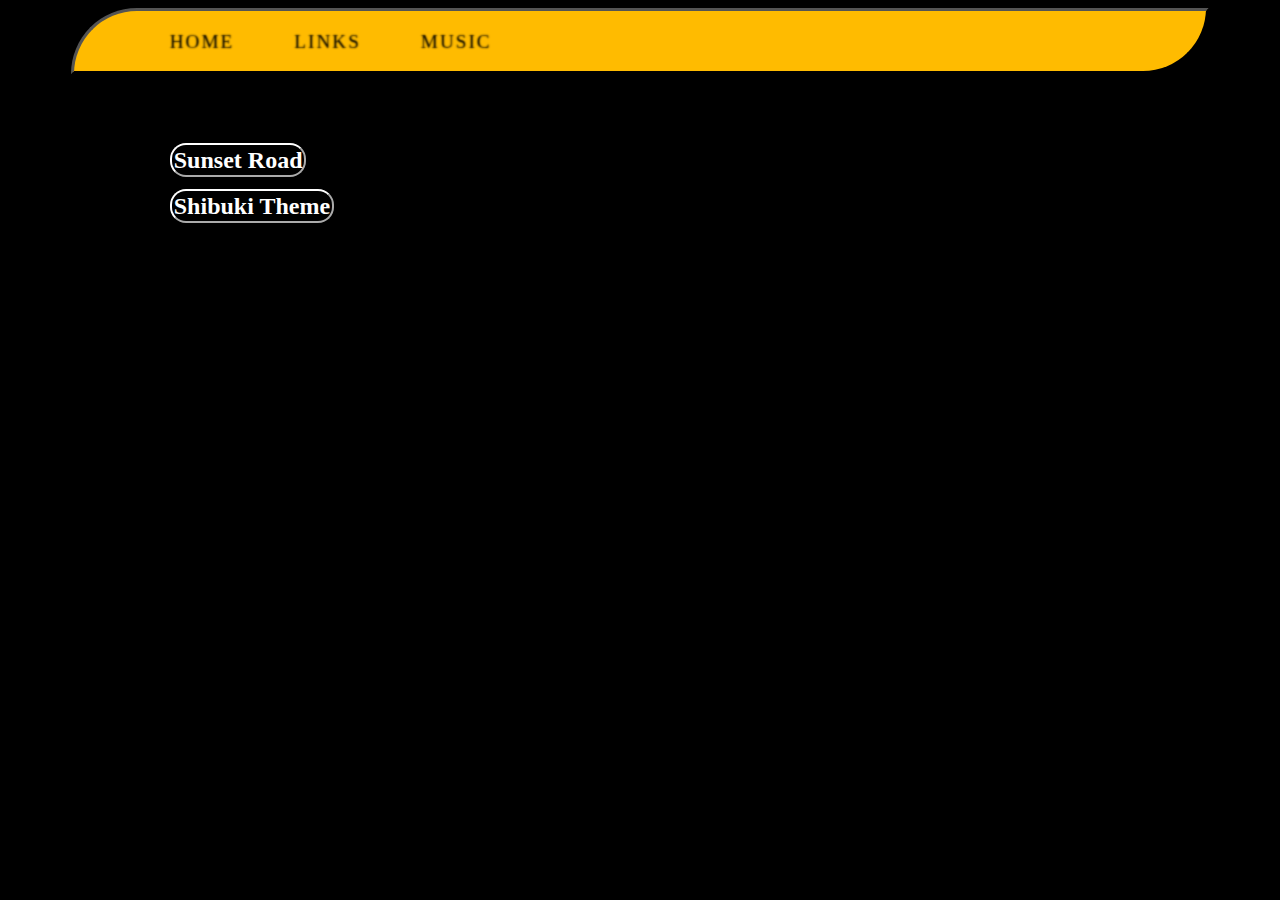
==== docs/links.html @ 8f690362 "redo of Nav" ====
<!DOCTYPE html>
<html lang="en">
<head>
    <meta charset="UTF-8">
    <meta http-equiv="X-UA-Compatible" content="IE=edge">
    <meta name="viewport" content="width=device-width, initial-scale=1.0">
    <title>Links</title>
    <link rel="stylesheet" href="./styles2.css">
</head>
<div class='effect'>
    <nav class="effect">
        <ul>
            <li id='sheet' ><a id='sheet' href='AK1R4S4T0H.github.io/'>Home</a></li>
            <li id='sheet' ><a id='sheet' href='./links.html'>Links</a></li>
            <li id='sheet' ><a id='sheet' href='./music.html'>Music</a></li>
            <li id='sheet' ><a id='sheet' href='#'></a></li>
        </ul>
    </nav>
</div>
<body>
    <section class="grid">
        <h2 class="flow">------------------------------------------------------------------------</h2>
        <h2 class="flow"><a class='nav' href="./reiko/reiko.html">Sunset Road</a></h2>
        <h2 class="flow"><a class="nav" href="https://ak1r4s4t0h.github.io/Shibuki/">Shibuki Theme</a> </h2>
        <h2 class="flow">------------------------------------------------------------------------</h2>
    </section>
</body>
</html>
---- docs/styles2.css ----
body {
  background-color: black;
  animation: hue 60s infinite;
}
h1 {
  align-self: center;
  color: rgb(255, 255, 255);
  font-size: 1.5rem;
  font-family: "Press Start 2P", monospace;
  text-align: center;
  margin-left: auto;
  margin-top: 2%;
  margin-bottom: 2%;
  margin-right: auto;
  max-width: 40rem;
  border: 4px solid rgb(255, 255, 255);
  border-radius: 4.8rem;
  background-image: linear-gradient(rgb(193, 18, 18), rgb(18, 18, 193));
  box-shadow: 5px 5px 5px black;

}
#video {
  margin: 5%;
}
@keyframes hue {
  from{filter:hue-rotate(0deg)}
  to{filter:hue-rotate(360deg)}
}
 #typing {
  text-align: center;
 }
 .nav {
  border: 2px white outset;
  width: 50px;
  max-width: 50px;
  text-decoration: none;
  border-radius: 1rem;
  padding: 2px;
  transition: ease-in-out 200ms;
  color: white;
  text-decoration: none;
  margin: 1%;
 }
 .nav:hover {
  transform: translateX(25%);
  transition: ease-in 200ms;
  box-shadow: 6px -7px 2px #532d2d,
              6px 7px 2px #532d2d,
              -6px 7px 2px #532d2d,
              -6px -7px 2px #532d2d;
  background: transparent;
  color: rgb(255, 255, 255);

 }

















 section {
  margin-left: 5%;
  margin-right: 5%;
  margin-top: 2%;
  margin-bottom: 2%;
  background-color: black;


  box-shadow: 1px 5px 1px #000;

  padding-left: 7%;
  padding-right: 3%;
}
p {
  box-shadow: 1px 5px 1px #000;

  padding-left: 7%;
  padding-right: 3%;
  padding-top: 1%;
  padding-bottom: 1%;
}

nav {
  text-transform:uppercase;
  letter-spacing:0.0343em;
  font-size:1.2em;
  background-color: #FFBB00;
  border: outset black;
  box-shadow: 1px 5px 1px #000;
  border-top-left-radius: 40rem;
  border-bottom-right-radius: 40rem;
  margin-left: 5%;
  margin-right: 5%;
}
a {
  text-decoration: none;
}
nav ul li {
  display:inline-block;
  margin-left:5%;

}
nav ul li a {
  letter-spacing:2px;
  color:#FFFFFF00;
  text-shadow: 1px 1px 2px #000000;
  -webkit-transition:color .2s ease;
  -o-transition:color .2s ease;
  transition:color .2s ease;

  position:relative;
  display:inline-block;

}
.effect ul li a:hover {
  color:#666666;
  transform: scale(1.2);

}
.effect ul li a:hover::after, .effect ul li a:hover::before {
  width:110%;
  left:0;
}
.effect ul li a::after, .effect ul li a::before {
  content:'';
  position:absolute;
  top: 70%;
  border-top-left-radius: 5rem;
  border-bottom-right-radius: 5rem;
  border-bottom-left-radius: 2.4rem;
  overflow:hidden;
  right:0;
  height:5px;
  width:0;
  -webkit-transition:width .3s cubic-bezier(4.29, 4.18, 4.26, 4.83);
  -o-transition:width .3s cubic-bezier(4.29, 4.18, 4.26, 4.83);
  transition:width .3s cubic-bezier(4.29, 4.18, 4.26, 4.83);
}
.effect ul li a::before {
  -webkit-transition:width .4s cubic-bezier(0.51, 0.18, 0, 0.88) .1s;
  -o-transition:width .4s cubic-bezier(0.51, 0.18, 0, 0.88) .1s;
  transition:width .4s cubic-bezier(0.51, 0.18, 0, 0.88) .1s;
  background:#FF0000;
}
.effect ul li a::after {
  -webkit-transition:width .3s cubic-bezier(0.29, 0.18, 0.26, 0.83);
  -o-transition:width .3s cubic-bezier(0.29, 0.18, 0.26, 0.83);
  transition:width .3s cubic-bezier(0.29, 0.18, 0.26, 0.83);
  background:#000000;
}
.effect ul li a.active:after {
  background-color:#FFFFFF;
  width:130%;
}
.effect ul li a.active:before {
  z-index:2;
}
a {
  text-decoration: none;
}
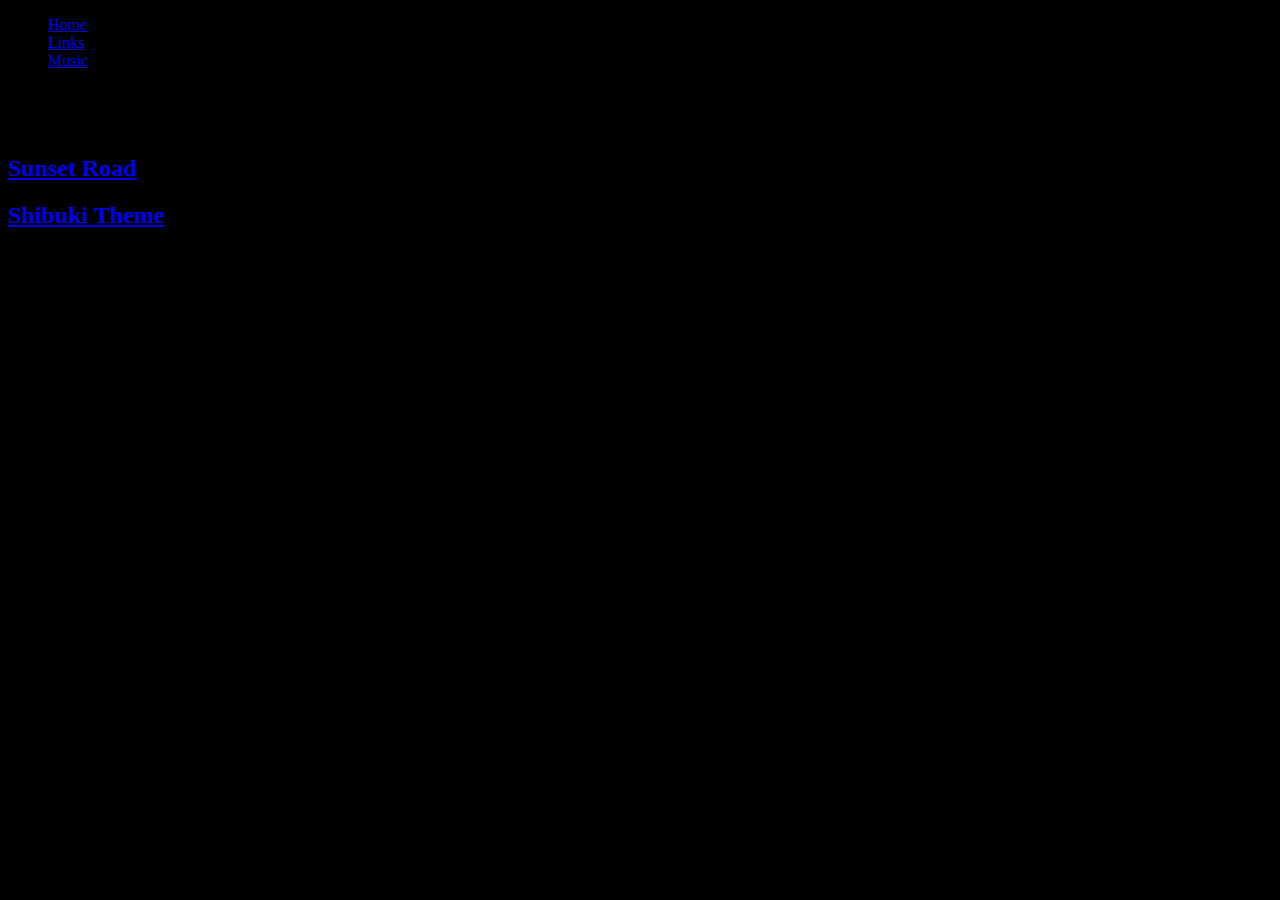
==== commit 2d4adefd: "fix" ====
--- a/docs/links.html
+++ b/docs/links.html
@@ -6,18 +6,21 @@
     <meta name="viewport" content="width=device-width, initial-scale=1.0">
     <title>Links</title>
     <link rel="stylesheet" href="./styles2.css">
+    
 </head>
-<div class='effect'>
-    <nav class="effect">
-        <ul>
-            <li id='sheet' ><a id='sheet' href='AK1R4S4T0H.github.io/'>Home</a></li>
-            <li id='sheet' ><a id='sheet' href='./links.html'>Links</a></li>
-            <li id='sheet' ><a id='sheet' href='./music.html'>Music</a></li>
-            <li id='sheet' ><a id='sheet' href='#'></a></li>
-        </ul>
-    </nav>
-</div>
+
+
 <body>
+    <div class='effect'>
+        <nav class="effect">
+            <ul>
+                <li id='sheet' ><a id='sheet' href='AK1R4S4T0H.github.io/'>Home</a></li>
+                <li id='sheet' ><a id='sheet' href='./links.html'>Links</a></li>
+                <li id='sheet' ><a id='sheet' href='./music.html'>Music</a></li>
+                <li id='sheet' ><a id='sheet' href='#'></a></li>
+            </ul>
+        </nav>
+    </div>
     <section class="grid">
         <h2 class="flow">------------------------------------------------------------------------</h2>
         <h2 class="flow"><a class='nav' href="./reiko/reiko.html">Sunset Road</a></h2>
--- a/docs/styles2.css
+++ b/docs/styles2.css
@@ -28,45 +28,6 @@
 }
  #typing {
   text-align: center;
- }
- .nav {
-  border: 2px white outset;
-  width: 50px;
-  max-width: 50px;
-  text-decoration: none;
-  border-radius: 1rem;
-  padding: 2px;
-  transition: ease-in-out 200ms;
-  color: white;
-  text-decoration: none;
-  margin: 1%;
- }
- .nav:hover {
-  transform: translateX(25%);
-  transition: ease-in 200ms;
-  box-shadow: 6px -7px 2px #532d2d,
-              6px 7px 2px #532d2d,
-              -6px 7px 2px #532d2d,
-              -6px -7px 2px #532d2d;
-  background: transparent;
-  color: rgb(255, 255, 255);
-
- }
-
-
-
-
-
-
-
-
-
-
-
-
-
-
-
 
 
  section {
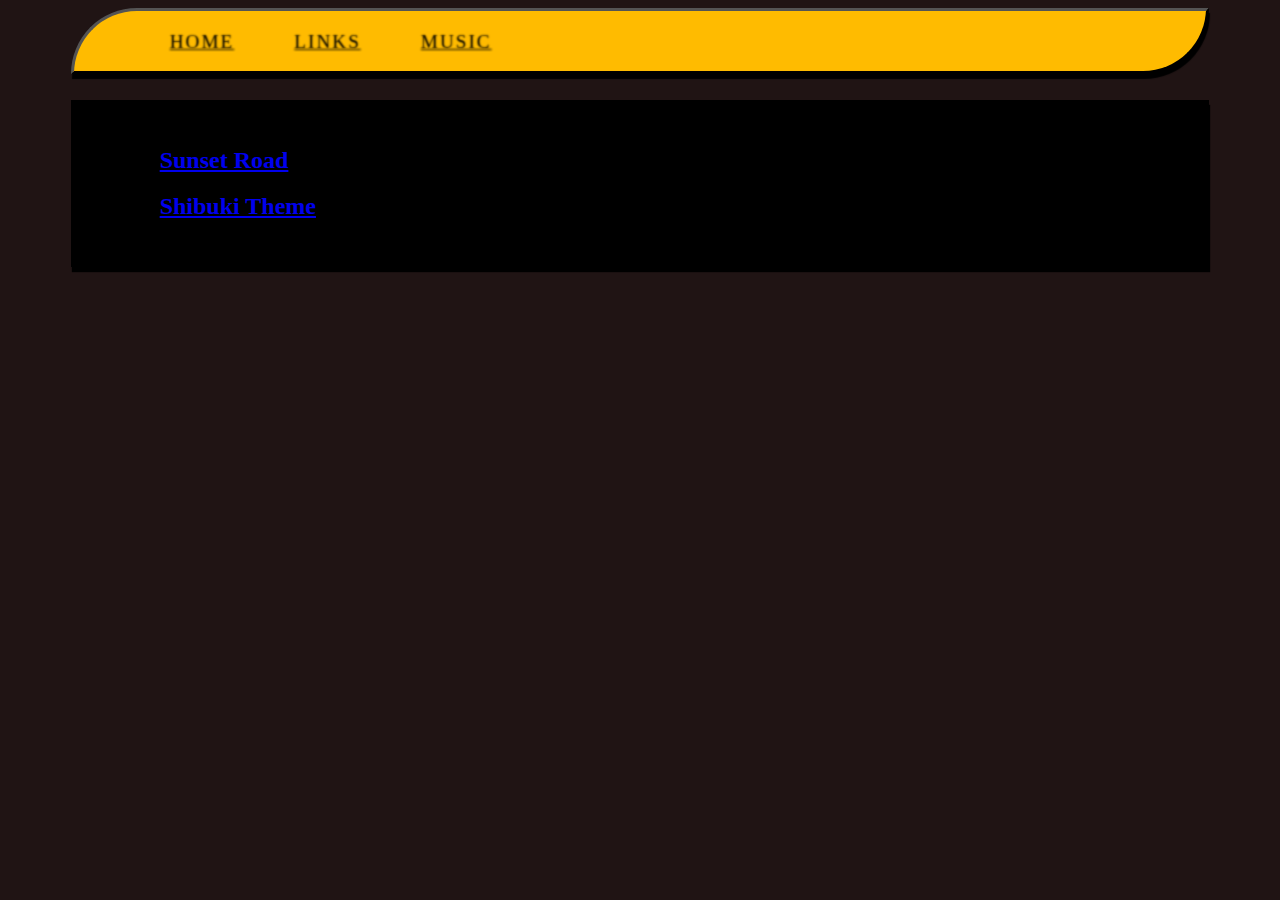
==== commit a714947d: "fixes" ====
--- a/docs/links.html
+++ b/docs/links.html
@@ -5,8 +5,8 @@
     <meta http-equiv="X-UA-Compatible" content="IE=edge">
     <meta name="viewport" content="width=device-width, initial-scale=1.0">
     <title>Links</title>
-    <link rel="stylesheet" href="./styles2.css">
-    
+    <link rel="stylesheet" href="./css/styles.css">
+
 </head>
 
 
--- a/docs/css/styles.css
+++ b/docs/css/styles.css
@@ -0,0 +1,128 @@
+body {
+  background-color: rgb(32, 20, 20);
+  animation: hue 60s infinite;
+}
+h1 {
+  align-self: center;
+  color: rgb(255, 255, 255);
+  font-size: 1.5rem;
+  font-family: "Press Start 2P", monospace;
+  text-align: center;
+  margin-left: auto;
+  margin-top: 2%;
+  margin-bottom: 2%;
+  margin-right: auto;
+  max-width: 40rem;
+  border: 4px solid rgb(255, 255, 255);
+  border-radius: 4.8rem;
+  background-image: linear-gradient(rgb(193, 18, 18), rgb(18, 18, 193));
+  box-shadow: 5px 5px 5px black;
+
+}
+#video {
+  margin: 5%;
+}
+@keyframes hue {
+  from{filter:hue-rotate(0deg)}
+  to{filter:hue-rotate(360deg)}
+}
+ #typing {
+  text-align: center;
+
+}
+
+ section {
+  margin-left: 5%;
+  margin-right: 5%;
+  margin-top: 2%;
+  margin-bottom: 2%;
+  background-color: black;
+
+
+  box-shadow: 1px 5px 1px #000;
+
+  padding-left: 7%;
+  padding-right: 3%;
+}
+p {
+  box-shadow: 1px 5px 1px #000;
+
+  padding-left: 7%;
+  padding-right: 3%;
+  padding-top: 1%;
+  padding-bottom: 1%;
+}
+
+nav {
+  text-transform:uppercase;
+  letter-spacing:0.0343em;
+  font-size:1.2em;
+  background-color: #FFBB00;
+  border: outset black;
+  box-shadow: 1px 5px 1px #000;
+  border-top-left-radius: 40rem;
+  border-bottom-right-radius: 40rem;
+  margin-left: 5%;
+  margin-right: 5%;
+}
+
+nav ul li {
+  display:inline-block;
+  margin-left:5%;
+
+}
+nav ul li a {
+  letter-spacing:2px;
+  color:#FFFFFF00;
+  text-shadow: 1px 1px 2px #000000;
+  -webkit-transition:color .2s ease;
+  -o-transition:color .2s ease;
+  transition:color .2s ease;
+
+  position:relative;
+  display:inline-block;
+
+}
+.effect ul li a:hover {
+  color:#666666;
+  transform: scale(1.2);
+
+}
+.effect ul li a:hover::after, .effect ul li a:hover::before {
+  width:110%;
+  left:0;
+}
+.effect ul li a::after, .effect ul li a::before {
+  content:'';
+  position:absolute;
+  top: 70%;
+  border-top-left-radius: 5rem;
+  border-bottom-right-radius: 5rem;
+  border-bottom-left-radius: 2.4rem;
+  overflow:hidden;
+  right:0;
+  height:5px;
+  width:0;
+  -webkit-transition:width .3s cubic-bezier(4.29, 4.18, 4.26, 4.83);
+  -o-transition:width .3s cubic-bezier(4.29, 4.18, 4.26, 4.83);
+  transition:width .3s cubic-bezier(4.29, 4.18, 4.26, 4.83);
+}
+.effect ul li a::before {
+  -webkit-transition:width .4s cubic-bezier(0.51, 0.18, 0, 0.88) .1s;
+  -o-transition:width .4s cubic-bezier(0.51, 0.18, 0, 0.88) .1s;
+  transition:width .4s cubic-bezier(0.51, 0.18, 0, 0.88) .1s;
+  background:#FF0000;
+}
+.effect ul li a::after {
+  -webkit-transition:width .3s cubic-bezier(0.29, 0.18, 0.26, 0.83);
+  -o-transition:width .3s cubic-bezier(0.29, 0.18, 0.26, 0.83);
+  transition:width .3s cubic-bezier(0.29, 0.18, 0.26, 0.83);
+  background:#000000;
+}
+.effect ul li a.active:after {
+  background-color:#FFFFFF;
+  width:130%;
+}
+.effect ul li a.active:before {
+  z-index:2;
+}
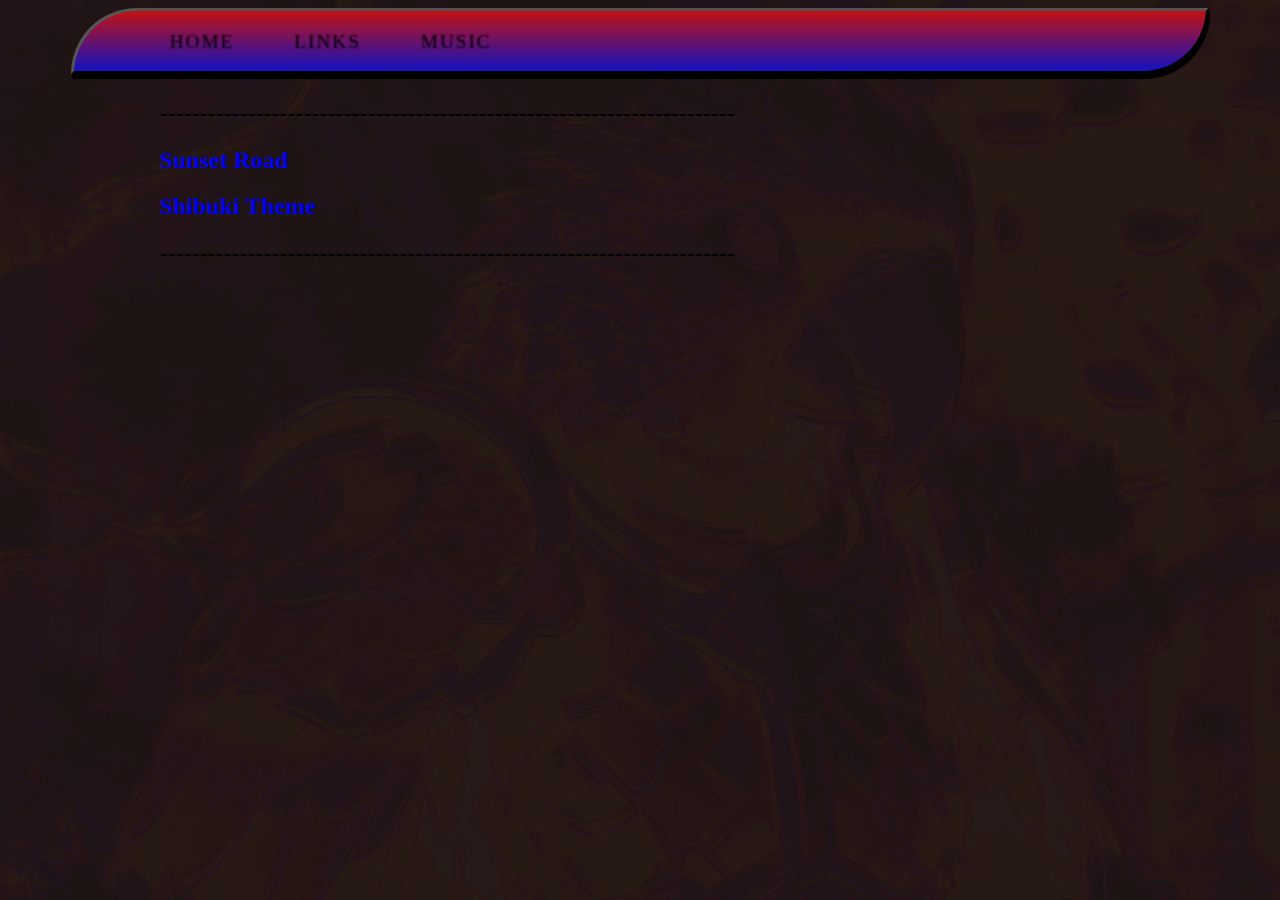
==== commit 2f016dd9: "added background" ====
--- a/docs/links.html
+++ b/docs/links.html
@@ -23,8 +23,8 @@
     </div>
     <section class="grid">
         <h2 class="flow">------------------------------------------------------------------------</h2>
-        <h2 class="flow"><a class='nav' href="./reiko/reiko.html">Sunset Road</a></h2>
-        <h2 class="flow"><a class="nav" href="https://ak1r4s4t0h.github.io/Shibuki/">Shibuki Theme</a> </h2>
+        <h2 class="flow"><a class='nav' class="linkr" href="./reiko/reiko.html">Sunset Road</a></h2>
+        <h2 class="flow"><a class="nav" class="linkr" href="https://ak1r4s4t0h.github.io/Shibuki/">Shibuki Theme</a> </h2>
         <h2 class="flow">------------------------------------------------------------------------</h2>
     </section>
 </body>
--- a/docs/css/styles.css
+++ b/docs/css/styles.css
@@ -1,5 +1,8 @@
 body {
   background-color: rgb(32, 20, 20);
+  background-image: url('../pics/back.png');
+  background-repeat: no-repeat;
+  background-size: cover;
   animation: hue 60s infinite;
 }
 h1 {
@@ -16,7 +19,7 @@
   border: 4px solid rgb(255, 255, 255);
   border-radius: 4.8rem;
   background-image: linear-gradient(rgb(193, 18, 18), rgb(18, 18, 193));
-  box-shadow: 5px 5px 5px black;
+
 
 }
 #video {
@@ -36,16 +39,10 @@
   margin-right: 5%;
   margin-top: 2%;
   margin-bottom: 2%;
-  background-color: black;
-
-
-  box-shadow: 1px 5px 1px #000;
-
   padding-left: 7%;
   padding-right: 3%;
 }
 p {
-  box-shadow: 1px 5px 1px #000;
 
   padding-left: 7%;
   padding-right: 3%;
@@ -57,7 +54,7 @@
   text-transform:uppercase;
   letter-spacing:0.0343em;
   font-size:1.2em;
-  background-color: #FFBB00;
+  background-image: linear-gradient(rgb(193, 18, 18), rgb(18, 18, 193));
   border: outset black;
   box-shadow: 1px 5px 1px #000;
   border-top-left-radius: 40rem;
@@ -126,3 +123,6 @@
 .effect ul li a.active:before {
   z-index:2;
 }
+a {
+  text-decoration: none;
+}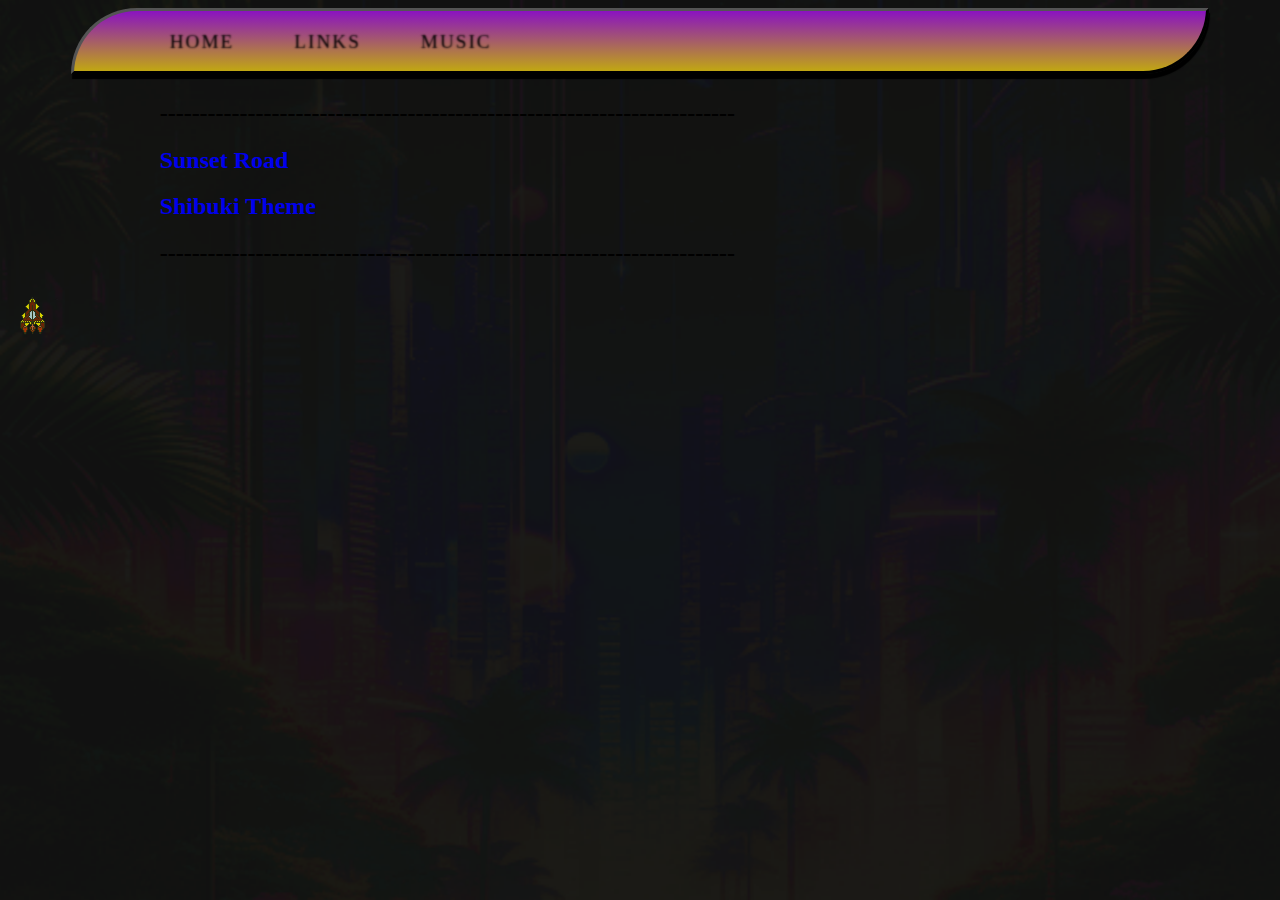
==== commit 38fd81ce: "added ship" ====
--- a/docs/links.html
+++ b/docs/links.html
@@ -27,5 +27,7 @@
         <h2 class="flow"><a class="nav" class="linkr" href="https://ak1r4s4t0h.github.io/Shibuki/">Shibuki Theme</a> </h2>
         <h2 class="flow">------------------------------------------------------------------------</h2>
     </section>
+    <img id="lagging-image" src="./pics/ship.png" alt="Lagging Image">
+    <script src="./scripts/script.js"></script>
 </body>
 </html>
--- a/docs/css/styles.css
+++ b/docs/css/styles.css
@@ -1,10 +1,17 @@
 body {
-  background-color: rgb(32, 20, 20);
+  background-color: rgb(18, 18, 18);
   background-image: url('../pics/back.png');
   background-repeat: no-repeat;
   background-size: cover;
   animation: hue 60s infinite;
 }
+
+#lagging-image {
+  position: fixed;
+  z-index: 9999;
+  transition: transform 0.1s ease-in-out; /* Smooth transition */
+}
+
 h1 {
   align-self: center;
   color: rgb(255, 255, 255);
@@ -18,7 +25,7 @@
   max-width: 40rem;
   border: 4px solid rgb(255, 255, 255);
   border-radius: 4.8rem;
-  background-image: linear-gradient(rgb(193, 18, 18), rgb(18, 18, 193));
+  background-image: linear-gradient(rgb(138, 18, 193), rgb(193, 167, 18));
 
 
 }
@@ -54,7 +61,7 @@
   text-transform:uppercase;
   letter-spacing:0.0343em;
   font-size:1.2em;
-  background-image: linear-gradient(rgb(193, 18, 18), rgb(18, 18, 193));
+  background-image: linear-gradient(rgb(138, 18, 193), rgb(193, 167, 18));
   border: outset black;
   box-shadow: 1px 5px 1px #000;
   border-top-left-radius: 40rem;
